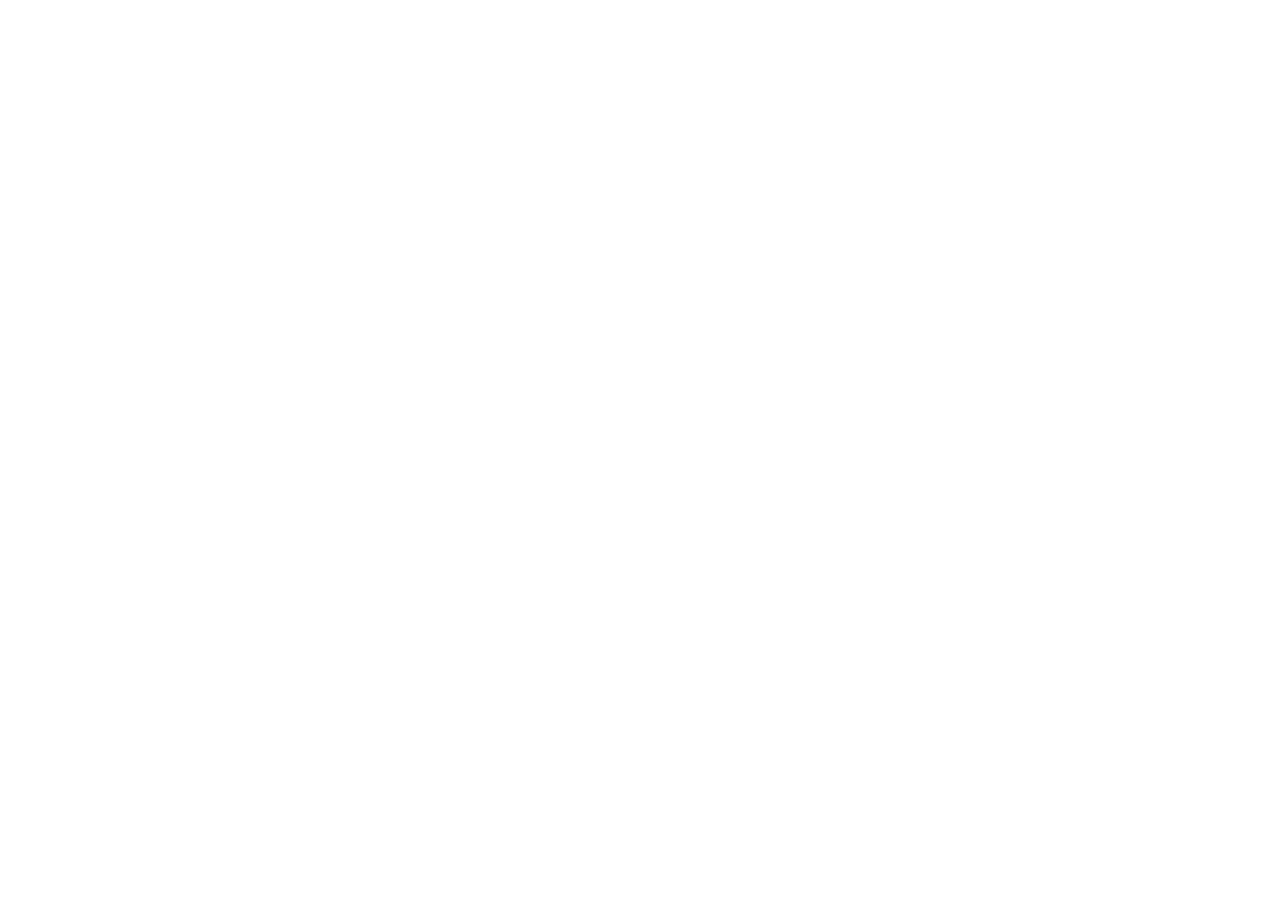
==== design/html/index.html @ 0d86a708 "inceput" ====
<!DOCTYPE html>
 <html>
 <head>
   <meta charset="utf-8">
   <meta http-equiv="X-UA-Compatible" content="IE=edge">
   <title>Volundeer</title>
   <meta name="viewport" content="width=device-width, initial-scale=1">
   <link rel="stylesheet" href="../css/style.css">
 </head>

   <body>
     


   </body>
</html>
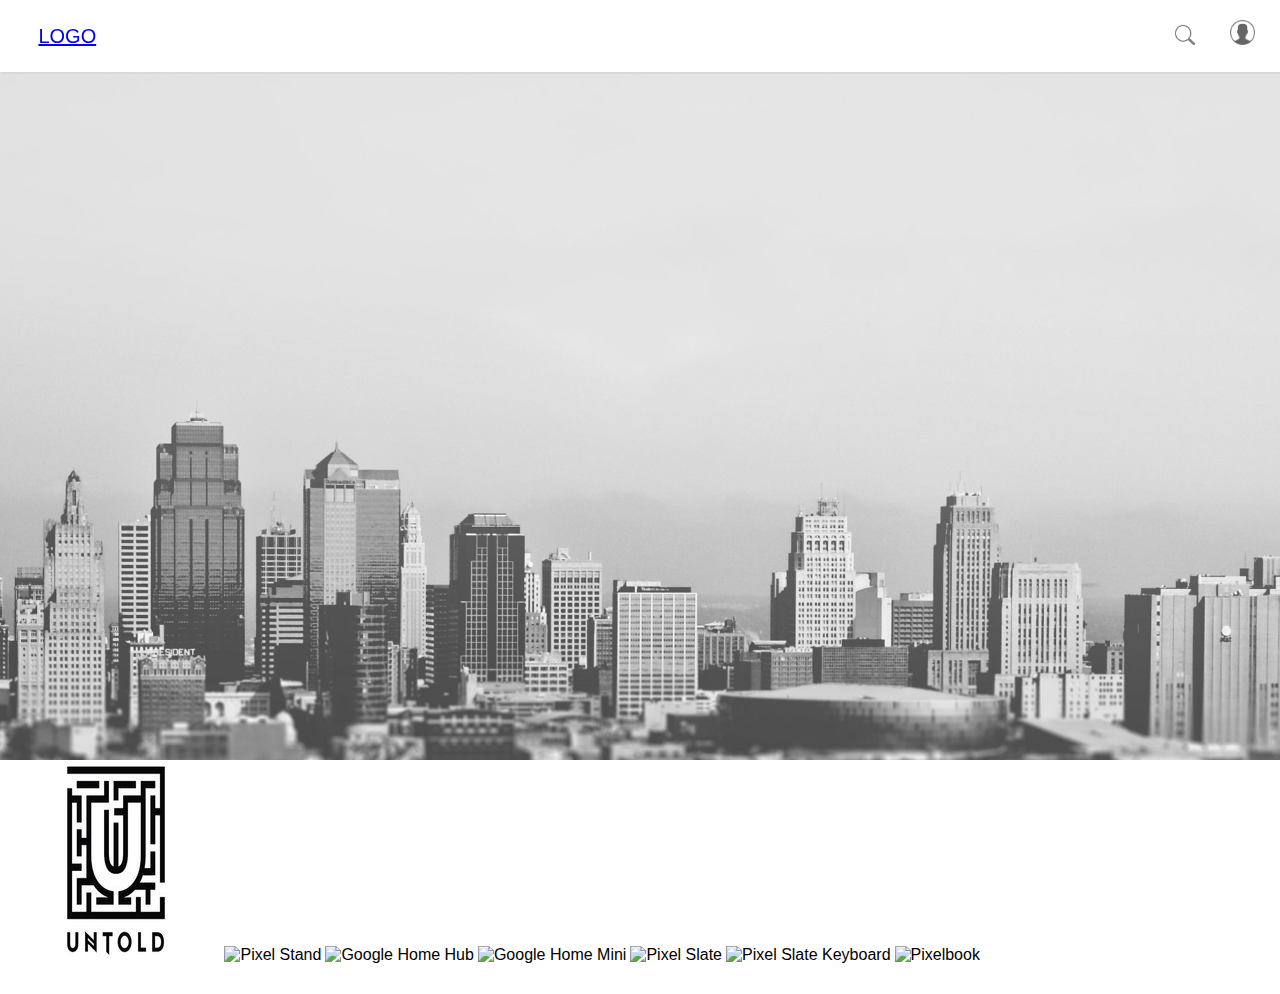
==== commit ce9a065a: "sidenav" ====
--- a/design/html/index.html
+++ b/design/html/index.html
@@ -6,11 +6,88 @@
    <title>Volundeer</title>
    <meta name="viewport" content="width=device-width, initial-scale=1">
    <link rel="stylesheet" href="../css/style.css">
+   <script src="../js/index.js"> </script>
  </head>
 
-   <body>
-     
+ <body>
+
+
+
+    <div class="custom-padding">
+      <nav>
+          <div class="logo"><a href="#">logo</a></div>
+          <ul class="menu-area">
+            <li><a href="#"><img src="../images/search.png" style="width:20px; height:20px;"></a>
+            <li><a href="#"><span onclick="openNav()"><img src="../images/avatar.png" style="width:25px; height:25px;"></span></a>
+          </ul>
+        </nav>
+      <!--  <div class="player">
+          <div class="player-text">
+          <h1>Are you ready to help?</h1>
+        </div>
+          <img src="../images/playerc.png" style="height:90px; width:90px;">
+        </div>-->
+      </div>
+
+
+      <div id="mySidenav" class="sidenav">
+        <a href="javascript:void(0)" class="closebtn" onclick="closeNav()">&times;</a>
+        <a href="#">About</a>
+        <a href="#">Services</a>
+        <a href="#">Clients</a>
+        <a href="#">Contact</a>
+      </div>
+
+
+  <div class="aranjare">
+        <div class="mqn2-ab4 mqn2-ab6 ng-isolate-scope" id="product-carousel" mqn-autotrack-action="product-carousel" mqn-autotrack-category="module inview" mqn-autotrack-event="module inview" mqn-autotrack-inview="" mqn-autotrack-outview-category="module outview" mqn-autotrack-outview-event="module outview" mqn-autotrack-partial-type="product-carousel" mqn-lazyimage="" mqn-lazyimage-load-top-offset="-2" mqn-lazyimage-top-offset="0" mqn-lazyimage-video="" mqn-lazyimage-wait-for-first-scroll="" mqn-partial-base="index-phase-1-product-carousel" mqn-partial-name="product-carousel" mqn-tracking-id="product-carousel" mqn-lazyimage-started="">
+      <div class="mqn2-anl mqn2-anu ng-scope in-once inview in" mqn-inview="" mqn-inview-class="inview" mqn-inview-class-down="down" mqn-inview-class-up="up" mqn-inview-positions="[{&quot;event&quot;: false, &quot;class&quot;: &quot;in&quot;, &quot;top&quot;: -10, &quot;topBase&quot;: &quot;bottom&quot;, &quot;bottom&quot;: 90}, {&quot;class&quot;: &quot;in-once&quot;, &quot;top&quot;: -10, &quot;once&quot;: true, &quot;topBase&quot;: &quot;bottom&quot;, &quot;bottom&quot;: 90}]" ng-controller="mqnPerfectScrollerController as scrollerCtrl" ng-init="scrollerCtrl.init({
+              mobileOnly: false     })">
+      <div class="mqn2-anp ps ps--active-x" mqn-scroller="">
+      <a class="mqn2-anq" mqn-autotrack-category="module click" mqn-autotrack-event="module click" mqn-autotrack-label="/product/pixel_3" mqn-inview-product-carousel-item="" mqn-inview-product-carousel-item--0="">
+      <div class="mqn2-anr">
+      <img alt="Pixel 3" class="mqn2-ab9 mqn2-ag6 mqn-image-loaded" mqn-lazyimage-google-image-autowidth="" mqn-lazyimage-google-image-webp-fallback="rp" height-or-width="" src="../images/rsz_untold.jpg">
+      </div>
+      <!--<div class="mqn2-ans">Pixel 3</div>--> </a>
+      <a class="mqn2-anq"  mqn-autotrack-category="module click" mqn-autotrack-event="module click" mqn-autotrack-label="/product/pixel_stand" mqn-inview-product-carousel-item="" mqn-inview-product-carousel-item--1="">
+      <div class="mqn2-anr">
+      <img alt="Pixel Stand" class="mqn2-ab9 mqn2-ag6 mqn-image-loaded" mqn-lazyimage-google-image-autowidth="" mqn-lazyimage-google-image-webp-fallback="rp" height-or-width="" src="https://lh3.googleusercontent.com/HvAlRTBgi7EtBhsj4sj0mKoIR9B6zpqq-PbHAUCsiJ2nDjrNb8NTwXkPLDv5c-4bFmWrnpwLYl9XSQxFVMoiAw=v0-rj-sc0x00FFFFFF-w200">
+      </div>
+  <!--    <div class="mqn2-ans">Pixel Stand</div> </a>-->
+      <a class="mqn2-anq" mqn-autotrack-category="module click" mqn-autotrack-event="module click" mqn-autotrack-label="/product/google_home_hub" mqn-inview-product-carousel-item="" mqn-inview-product-carousel-item--2="">
+      <div class="mqn2-anr">
+      <img alt="Google Home Hub" class="mqn2-ab9 mqn2-aba mqn2-ag6 mqn-image-loaded" mqn-lazyimage-google-image-autowidth="" mqn-lazyimage-google-image-webp-fallback="rp" height-or-width="" src="https://lh3.googleusercontent.com/LGMUMOWB6utLGIjvRyQo3joDZ0JsMd9EcOtmFqX84kAwlRga5DYtHDGf33TaPRhDUU0gRacfNac0i-OxuAw1Dg=v0-rj-sc0x00FFFFFF-w200">
+      </div>
+    <!--  <div class="mqn2-ans">Google Home Hub</div> </a>-->
+      <a class="mqn2-anq"  mqn-autotrack-category="module click" mqn-autotrack-event="module click" mqn-autotrack-label="/product/google_home_mini" mqn-inview-product-carousel-item="" mqn-inview-product-carousel-item--3="">
+      <div class="mqn2-anr">
+      <img alt="Google Home Mini" class="mqn2-ab9 mqn2-ag6 mqn-image-loaded" mqn-lazyimage-google-image-autowidth="" mqn-lazyimage-google-image-webp-fallback="rp" height-or-width="" src="https://lh3.googleusercontent.com/oR69wRFRQel6X4tpdgc8ZHNynMe4V0-ILymE7_UdEnbMstvf1CvlPnokjlBL0OSN3pGZACdp_-kaHSk-J7I=v0-rj-sc0x00FFFFFF-w200">
+      </div>
+    <!--  <div class="mqn2-ans">Google Home Mini</div> </a> -->
+      <a class="mqn2-anq" mqn-autotrack-category="module click" mqn-autotrack-event="module click" mqn-autotrack-label="/product/pixel_slate" mqn-inview-product-carousel-item="" mqn-inview-product-carousel-item--4="">
+      <div class="mqn2-anr">
+      <img alt="Pixel Slate" class="mqn2-ab9 mqn2-aba mqn2-ag6 mqn-image-loaded" mqn-lazyimage-google-image-autowidth="" mqn-lazyimage-google-image-webp-fallback="rp" height-or-width="" src="https://lh3.googleusercontent.com/LD9nguCKZPxukk25_phMCkZEJUfNpBpp3uAmwVcDEclN2zG9JFcqh877kQjposw_GJkfJ6QgubveiGqw2_Vr=v0-rj-sc0x00FFFFFF-w200">
+      </div>
+    <!--  <div class="mqn2-ans">Pixel Slate</div> </a>-->
+      <a class="mqn2-anq"  mqn-autotrack-category="module click" mqn-autotrack-event="module click" mqn-autotrack-label="/product/pixel_slate_keyboard" mqn-inview-product-carousel-item="" mqn-inview-product-carousel-item--5="">
+      <div class="mqn2-anr">
+      <img alt="Pixel Slate Keyboard" class="mqn2-ab9 mqn2-aba mqn2-ag6 mqn-image-loaded" mqn-lazyimage-google-image-autowidth="" mqn-lazyimage-google-image-webp-fallback="rp" height-or-width="" src="https://lh3.googleusercontent.com/mMItgeTz5CuOP9KlwVNC391JOrP8HBssOpFf_lHn9jtCmKJUwqq8TJeXVJ7bqwjAu0lGhYWYCfQ1__tEoFZTLA=v0-rj-sc0x00FFFFFF-w200">
+      </div>
+      <!--<div class="mqn2-ans">Pixel Slate Keyboard</div> </a>-->
+      <a class="mqn2-anq" mqn-autotrack-category="module click" mqn-autotrack-event="module click" mqn-autotrack-label="/product/google_pixelbook" mqn-inview-product-carousel-item="" mqn-inview-product-carousel-item--6="">
+      <div class="mqn2-anr">
+      <img alt="Pixelbook" class="mqn2-ab9 mqn2-aba mqn2-ag6 mqn-image-loaded" mqn-lazyimage-google-image-autowidth="" mqn-lazyimage-google-image-webp-fallback="rp" height-or-width="" src="https://lh3.googleusercontent.com/cpfj-vufvuxvSxApYPpIv5hmWrgmCUA4971qpEEcaaJVqsuexvOPVydBpp-j1zvyRB8_hOu17lSvWQyyIrA=v0-rj-sc0x00FFFFFF-w200">
+      </div>
+    <!-- <div class="mqn2-ans">Pixelbook</div> </a>-->
+      <a class="mqn2-anq"  mqn-autotrack-category="module click" mqn-autotrack-event="module click" mqn-autotrack-label="/product/chromecast" mqn-inview-product-carousel-item="" mqn-inview-product-carousel-item--7="">
+      <div class="mqn2-anr">
+      </div>
+  </div>
 
 
    </body>
-</html>
+
+
+
+
+  </html>
--- a/design/css/style.css
+++ b/design/css/style.css
@@ -0,0 +1,316 @@
+
+
+*{
+  margin: 0;
+  padding: 0;
+  box-sizing: border-box;
+}
+
+.custom-padding{
+  background-image: url(../images/backgroundtmc1.jpg);
+  background-size: cover;
+  background-position: center center;
+  height: 760px;
+}
+.menu-area li a{
+  text-decoration: none;
+  display: inline-block;
+  color: #fff;
+  letter-spacing: 0px;
+  display: inline-block;
+  padding: 0 10px;
+  padding-top: 20px;
+  padding-right: 25px;
+  font-size: 20px;
+  line-height: 30px;
+  position: relative;
+  z-index: 1;
+}
+.menu-area li{
+  list-style: none;
+}
+.custom-padding{
+  padding-top: 0px;
+}
+nav{
+  position:fixed;
+  text-align: right;
+  z-index: 1;
+  background:white;
+  margin: 0 auto;
+  width: 100%;
+  height: 8%;
+  box-shadow: 2px 2px #d9d9d9;
+
+}
+.logo{
+  width:15%;
+  float: left;
+  text-transform: uppercase;
+  color: #fff;
+  text-align: left;
+  padding-left: 3%;
+  padding-top: 25px;
+  position: fixed;
+  font-size: 20px;
+
+
+}
+.menu-area li{
+  display: inline-block;
+}
+.menu-area a{
+  color: #fff;
+  font-weight: 300;
+  letter-spacing: 0px;
+  text-transform: uppercase;
+  display: block;
+  padding-top:1%;
+  padding-right:10px;
+  font-size: 20px;
+  line-height: 30px;
+  position: fixed;
+  z-index: 1;
+}
+
+
+/*collaborators*/
+
+.aranjare a{
+  display:inline-block;
+  padding-left: 4px;
+}
+
+.mqn2-ab6 {
+    padding-bottom: 0px;
+}
+.mqn2-ab4 {
+    background-color: #fff;
+    padding: 0px 12px 12px 12px;
+    position: relative;
+    overflow: hidden;
+}
+.mqn2-body *, .mqn2-body *:before, .mqn2-body *:after, .ak-modal-content *, .ak-modal-content *:before, .ak-modal-content *:after {
+    box-sizing: border-box;
+}
+* {
+    -moz-box-sizing: border-box;
+    -webkit-box-sizing: border-box;
+    box-sizing: border-box;
+}
+user agent stylesheet
+div {
+    display: block;
+}
+@media (max-width: 767px)
+.mqn2-body, .ak-modal-content {
+    line-height: 25px;
+}
+@media (max-width: 767px)
+.mqn2-body, .ak-modal-content {
+    font-size: 15px;
+}
+.mqn2-body, .ak-modal-content {
+    -webkit-font-smoothing: antialiased;
+    box-sizing: border-box;
+    color: #7e7e7e;
+    font-family: "Google Sans","Roboto","Arial",sans-serif;
+    margin: 0;
+    padding: 0;
+}
+.main-body-content {
+    background: #fafafa;
+    display: inline-block;
+    position: relative;
+    text-align: left;
+    overflow-x: hidden;
+    width: 100%;
+}
+body, button {
+    -webkit-font-smoothing: antialiased;
+    -moz-osx-font-smoothing: grayscale;
+}
+body {
+    display: table;
+    font-family: "Google Sans",Arial,sans-serif;
+    font-weight: 400;
+    table-layout: fixed;
+    width: 100%;
+}
+html {
+    font-family: sans-serif;
+    -ms-text-size-adjust: 100%;
+    -webkit-text-size-adjust: 100%;
+}
+html {
+    font-family: sans-serif;
+    -ms-text-size-adjust: 100%;
+    -webkit-text-size-adjust: 100%;
+}
+.mqn2-body *, .mqn2-body *:before, .mqn2-body *:after, .ak-modal-content *, .ak-modal-content *:before, .ak-modal-content *:after {
+    box-sizing: border-box;
+}
+::before, ::after {
+    -moz-box-sizing: border-box;
+    -webkit-box-sizing: border-box;
+    box-sizing: border-box;
+}
+.mqn2-body *, .mqn2-body *:before, .mqn2-body *:after, .ak-modal-content *, .ak-modal-content *:before, .ak-modal-content *:after {
+    box-sizing: border-box;
+}
+::before, ::after {
+    -moz-box-sizing: border-box;
+    -webkit-box-sizing: border-box;
+    box-sizing: border-box;
+}
+
+
+
+/*image*/
+element.style {
+    --y: -7.6006%;
+    --image-scale: 1.0025;
+}
+@media (min-width: 768px)
+.mqn2-ab4 {
+    padding: 0px 24px 24px 24px;
+}
+.mqn2-ab4 {
+    background-color: #fff;
+    padding: 0px 12px 12px 12px;
+    position: relative;
+    overflow: hidden;
+}
+.mqn2-body *, .mqn2-body *:before, .mqn2-body *:after, .ak-modal-content *, .ak-modal-content *:before, .ak-modal-content *:after {
+    box-sizing: border-box;
+}
+* {
+    -moz-box-sizing: border-box;
+    -webkit-box-sizing: border-box;
+    box-sizing: border-box;
+}
+user agent stylesheet
+div {
+    display: block;
+}
+@media (min-width: 768px)
+.mqn2-body, .ak-modal-content {
+    line-height: 2.44141vw;
+}
+@media (min-width: 768px)
+.mqn2-body, .ak-modal-content {
+    font-size: 1.46484vw;
+}
+.mqn2-body, .ak-modal-content {
+    -webkit-font-smoothing: antialiased;
+    box-sizing: border-box;
+    color: #7e7e7e;
+    font-family: "Google Sans","Roboto","Arial",sans-serif;
+    margin: 0;
+    padding: 0;
+}
+.main-body-content {
+    background: #fafafa;
+    display: inline-block;
+    position: relative;
+    text-align: left;
+    overflow-x: hidden;
+    width: 100%;
+}
+body, button {
+    -webkit-font-smoothing: antialiased;
+    -moz-osx-font-smoothing: grayscale;
+}
+body {
+    display: table;
+    font-family: "Google Sans",Arial,sans-serif;
+    font-weight: 400;
+    table-layout: fixed;
+    width: 100%;
+}
+html {
+    font-family: sans-serif;
+    -ms-text-size-adjust: 100%;
+    -webkit-text-size-adjust: 100%;
+}
+html {
+    font-family: sans-serif;
+    -ms-text-size-adjust: 100%;
+    -webkit-text-size-adjust: 100%;
+}
+.mqn2-body *, .mqn2-body *:before, .mqn2-body *:after, .ak-modal-content *, .ak-modal-content *:before, .ak-modal-content *:after {
+    box-sizing: border-box;
+}
+::before, ::after {
+    -moz-box-sizing: border-box;
+    -webkit-box-sizing: border-box;
+    box-sizing: border-box;
+}
+.mqn2-body *, .mqn2-body *:before, .mqn2-body *:after, .ak-modal-content *, .ak-modal-content *:before, .ak-modal-content *:after {
+    box-sizing: border-box;
+}
+::before, ::after {
+    -moz-box-sizing: border-box;
+    -webkit-box-sizing: border-box;
+    box-sizing: border-box;
+}
+
+
+.sidenav {
+  height: 100%;
+  width: 0;
+  position: fixed;
+  z-index: 1;
+  top: 0;
+  right: 0;
+  background-color: white;
+  overflow-x: hidden;
+  transition: 0.5s;
+  padding-top: 60px;
+}
+
+.sidenav a {
+  padding: 8px 8px 8px 32px;
+  text-decoration: none;
+  font-size: 25px;
+  color: #818181;
+  display: block;
+  transition: 0.3s;
+}
+
+.sidenav a:hover {
+  color: #f1f1f1;
+}
+
+.sidenav .closebtn {
+  position: absolute;
+  top: 0;
+  right: 25px;
+  font-size: 36px;
+  margin-left: 50px;
+}
+
+@media screen and (max-height: 450px) {
+  .sidenav {padding-top: 15px;}
+  .sidenav a {font-size: 18px;}
+}
+
+
+.player {
+  position:relative;
+  text-align: right;
+  padding-right: 15%;
+  top:55%;
+}
+
+.player-text {
+  position:relative;
+  text-align:right;
+  right:0;
+  padding-bottom: 35px;
+
+  color:#595959;
+}
+
+
+/*search*/
